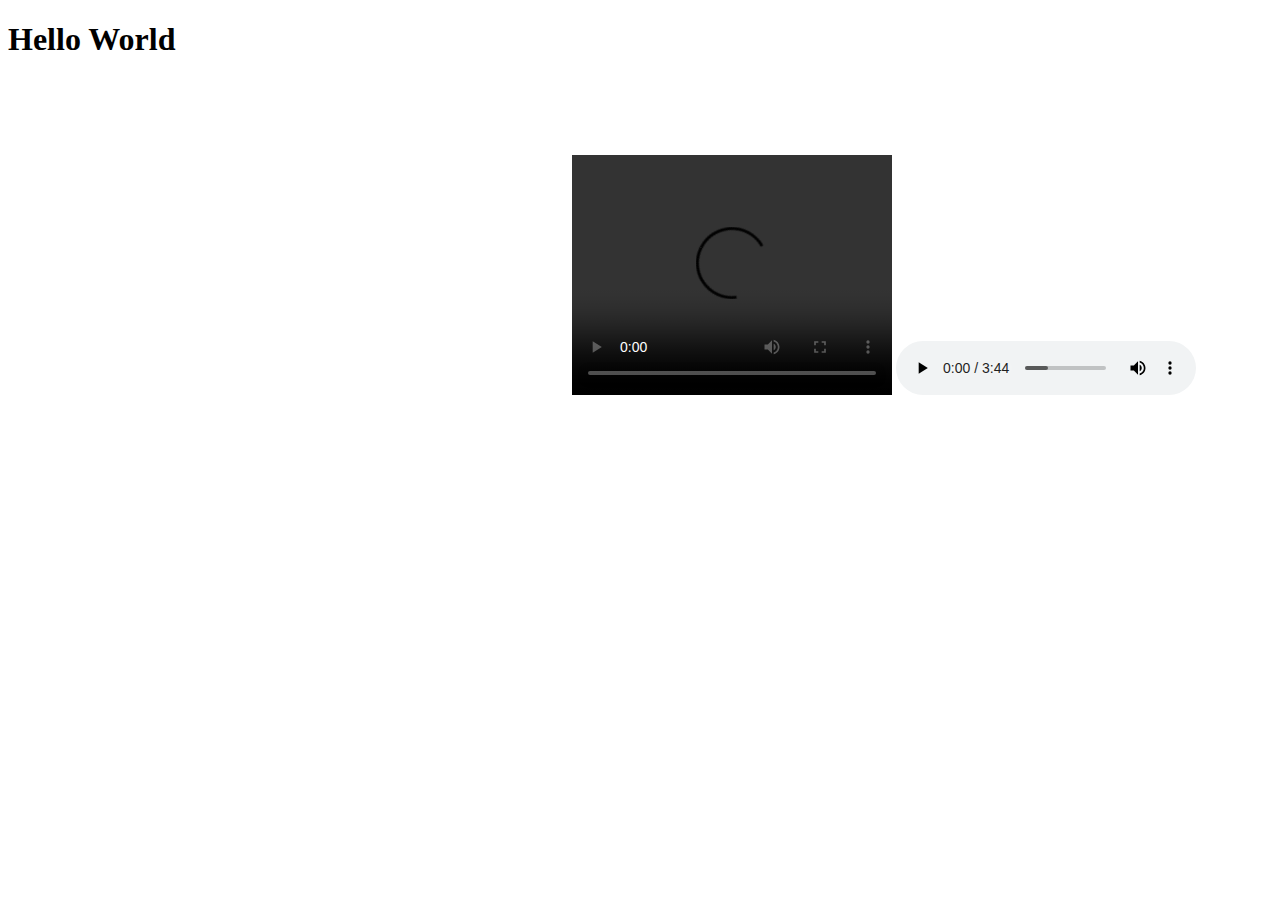
==== embeddingOriginalWork.html @ c4354b13 "Update embeddingOriginalWork.html" ====
<!DOCTYPE html>
<html>
    <head>
        <title>Original Work</title>
    </head>
    <body>
        <h1>Hello World</h1>
        <iframe 
                width="560" 
                height="315" 
                src="https://www.youtube.com/embed/g6iDZspbRMg?start=180?autoplay=1&cc_load_policy=1." 
                frameborder="0" 
                allow="autoplay; encrypted-media" 
                allowfullscreen>
        </iframe>
        
        <video width="320" height="240" controls>
          <source src="middle.mp4" type="video/mp4">
            Your browser does not support the video tag.
        </video>
        
        <audio controls>
          <source src="young.mp3" type="audio/mpeg">
            Your browser does not support the audio element.
        </audio>
    </body>
</html>
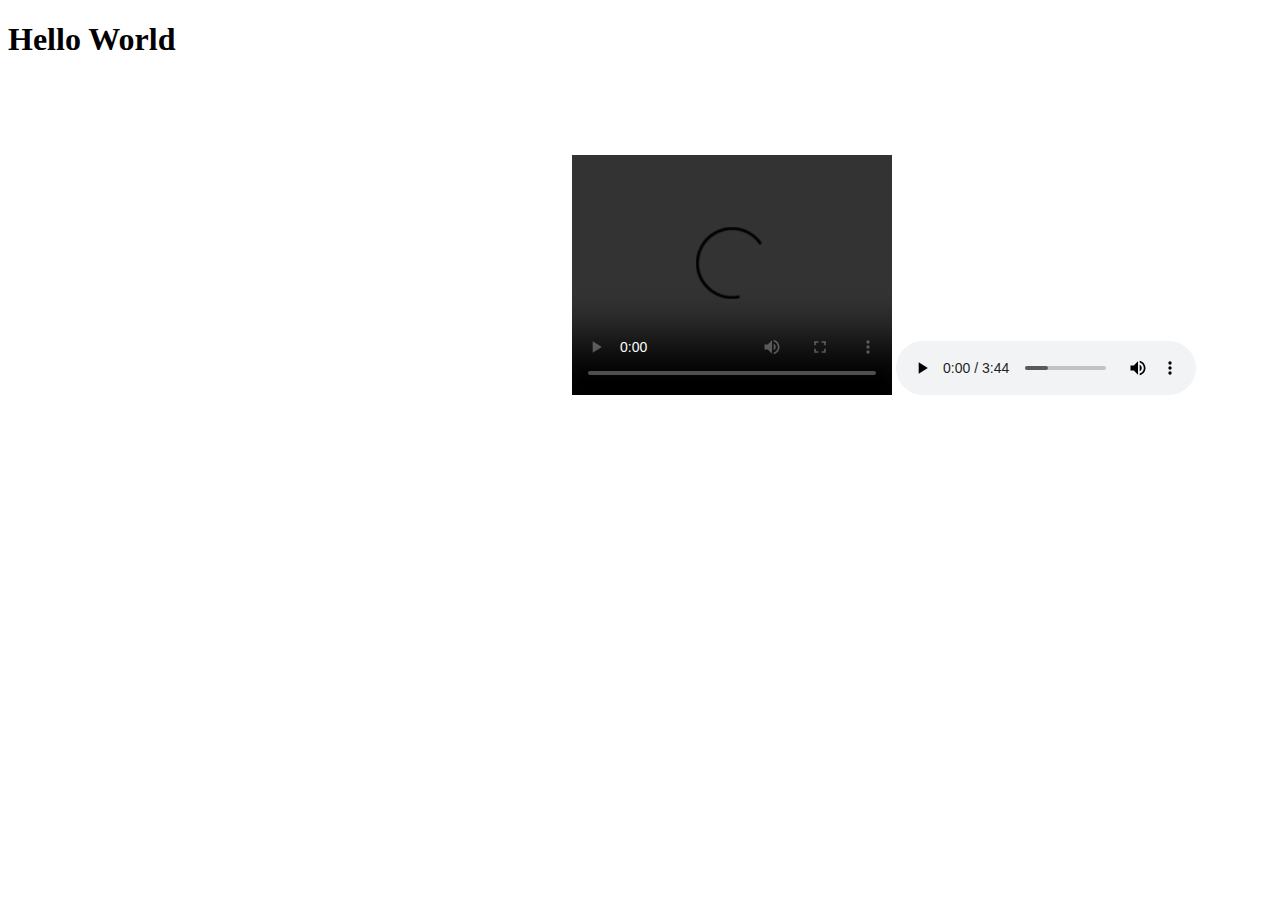
==== commit a82cd055: "Update embeddingOriginalWork.html" ====
--- a/embeddingOriginalWork.html
+++ b/embeddingOriginalWork.html
@@ -8,7 +8,7 @@
         <iframe 
                 width="560" 
                 height="315" 
-                src="https://www.youtube.com/embed/g6iDZspbRMg?start=180?autoplay=1&cc_load_policy=1." 
+                src="https://www.youtube.com/embed/g6iDZspbRMg?start=180?autoplay=1&cc_load_policy=1" 
                 frameborder="0" 
                 allow="autoplay; encrypted-media" 
                 allowfullscreen>
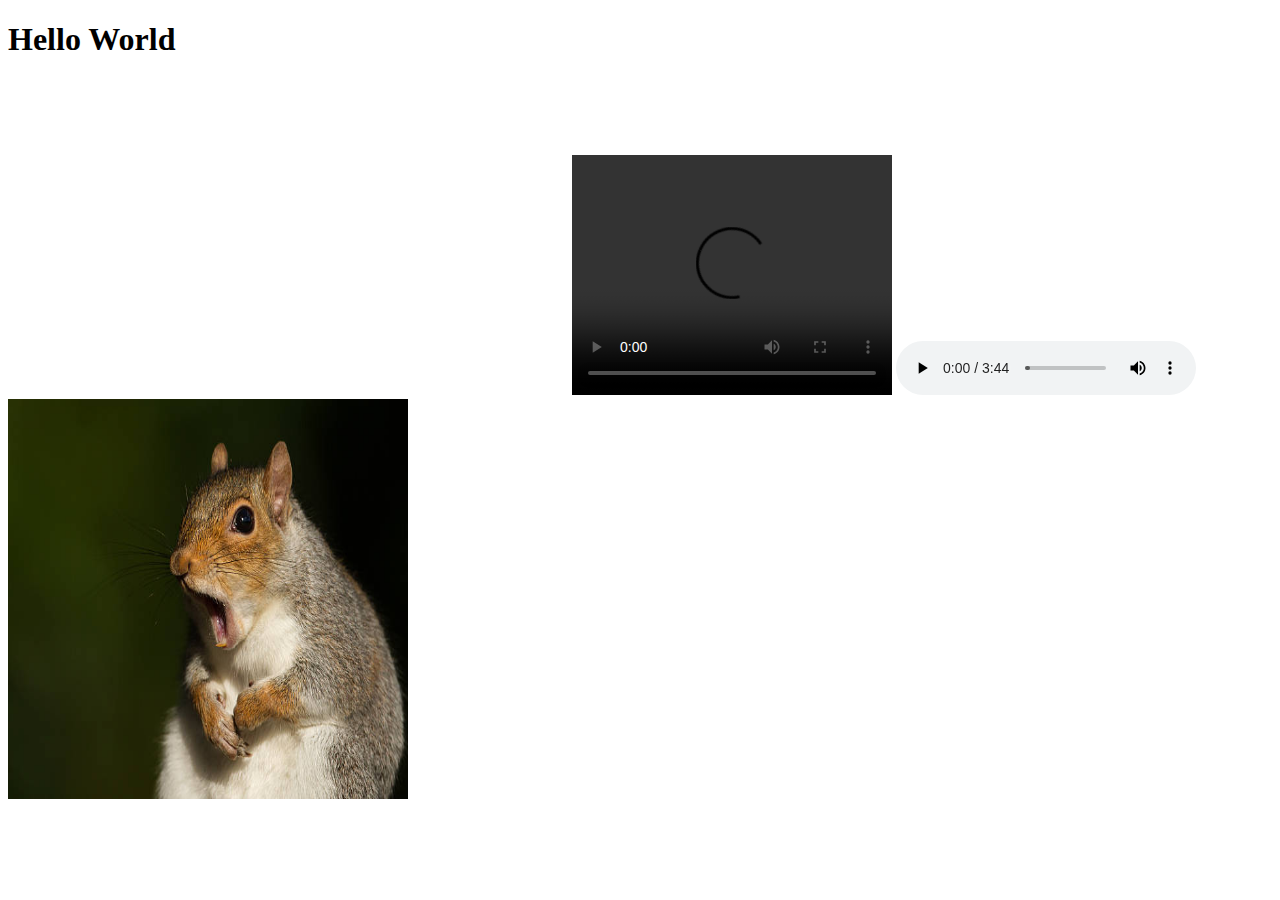
==== commit 76e1c0f6: "Update embeddingOriginalWork.html" ====
--- a/embeddingOriginalWork.html
+++ b/embeddingOriginalWork.html
@@ -8,7 +8,7 @@
         <iframe 
                 width="560" 
                 height="315" 
-                src="https://www.youtube.com/embed/g6iDZspbRMg?start=180?autoplay=1&cc_load_policy=1" 
+                src="https://www.youtube.com/embed/g6iDZspbRMg?start=180?autoplay=1" 
                 frameborder="0" 
                 allow="autoplay; encrypted-media" 
                 allowfullscreen>
@@ -23,5 +23,7 @@
           <source src="young.mp3" type="audio/mpeg">
             Your browser does not support the audio element.
         </audio>
+        
+        <object width="400" height="400" data="squirrel.jpg"></object>
     </body>
 </html>
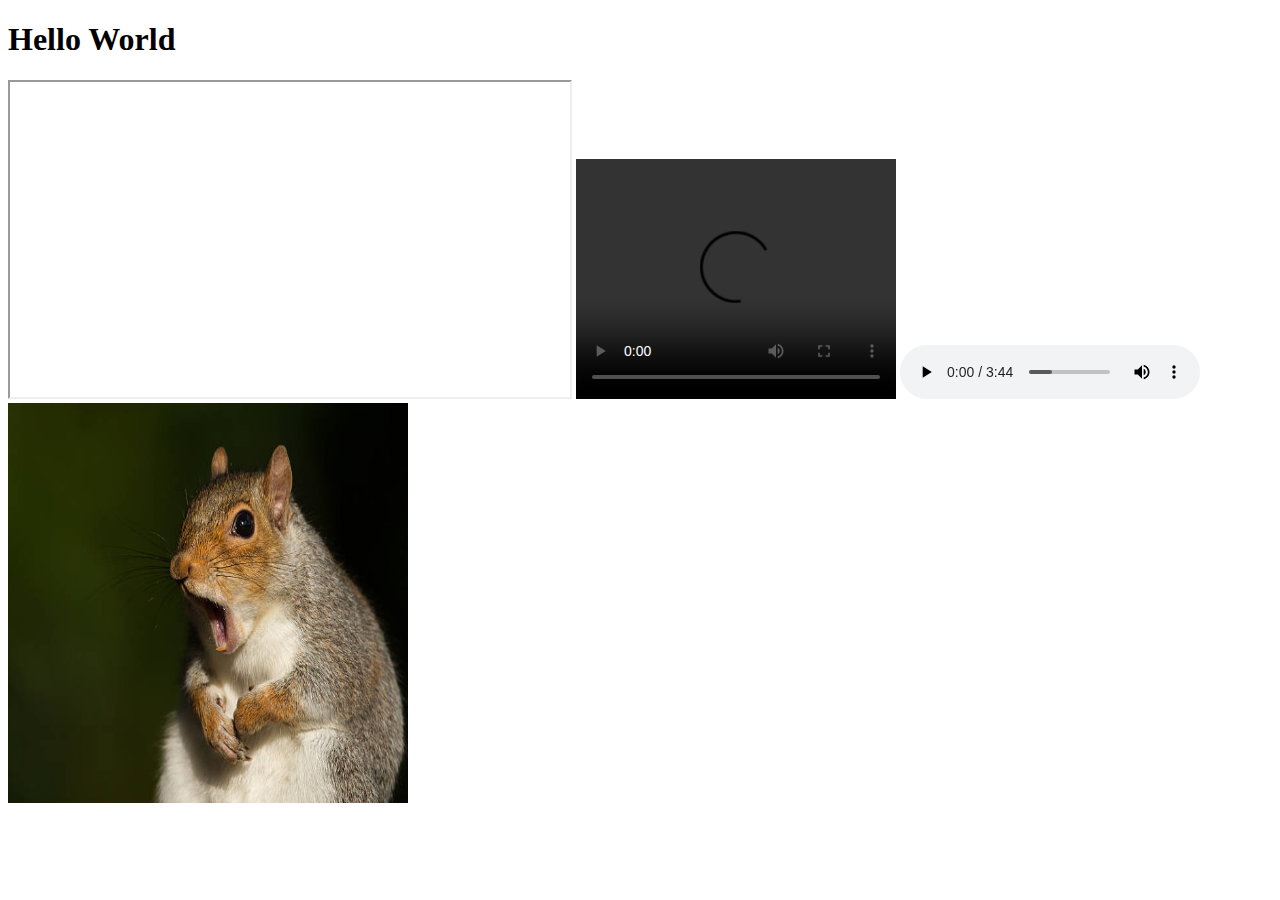
==== commit da290ab8: "Update embeddingOriginalWork.html" ====
--- a/embeddingOriginalWork.html
+++ b/embeddingOriginalWork.html
@@ -9,7 +9,7 @@
                 width="560" 
                 height="315" 
                 src="https://www.youtube.com/embed/g6iDZspbRMg?start=180?autoplay=1" 
-                frameborder="0" 
+                frameborder="1" 
                 allow="autoplay; encrypted-media" 
                 allowfullscreen>
         </iframe>
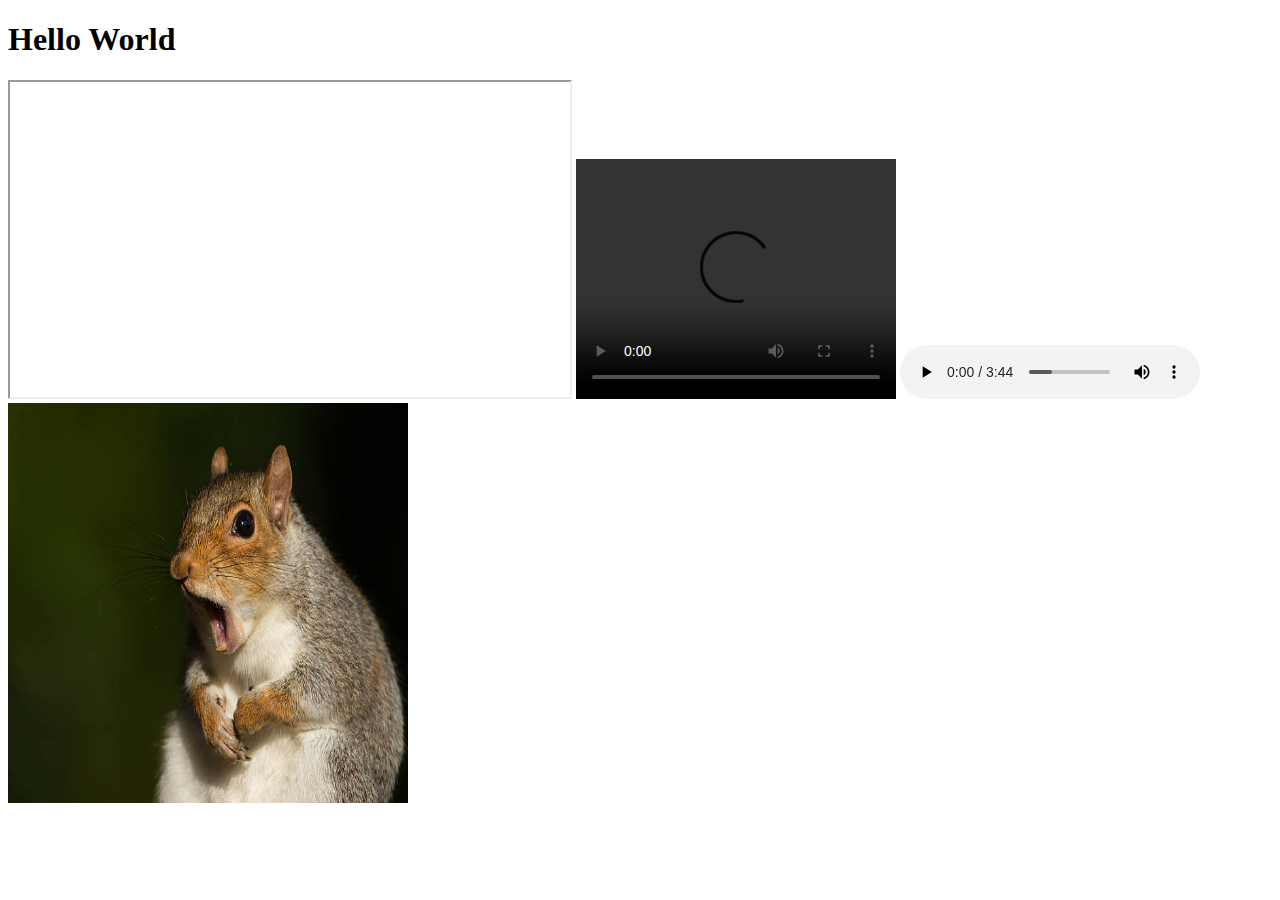
==== commit fe531ed0: "Update embeddingOriginalWork.html" ====
--- a/embeddingOriginalWork.html
+++ b/embeddingOriginalWork.html
@@ -8,7 +8,7 @@
         <iframe 
                 width="560" 
                 height="315" 
-                src="https://www.youtube.com/embed/g6iDZspbRMg?start=180?autoplay=1" 
+                src="https://www.youtube.com/embed/g6iDZspbRMg?start=180" 
                 frameborder="1" 
                 allow="autoplay; encrypted-media" 
                 allowfullscreen>
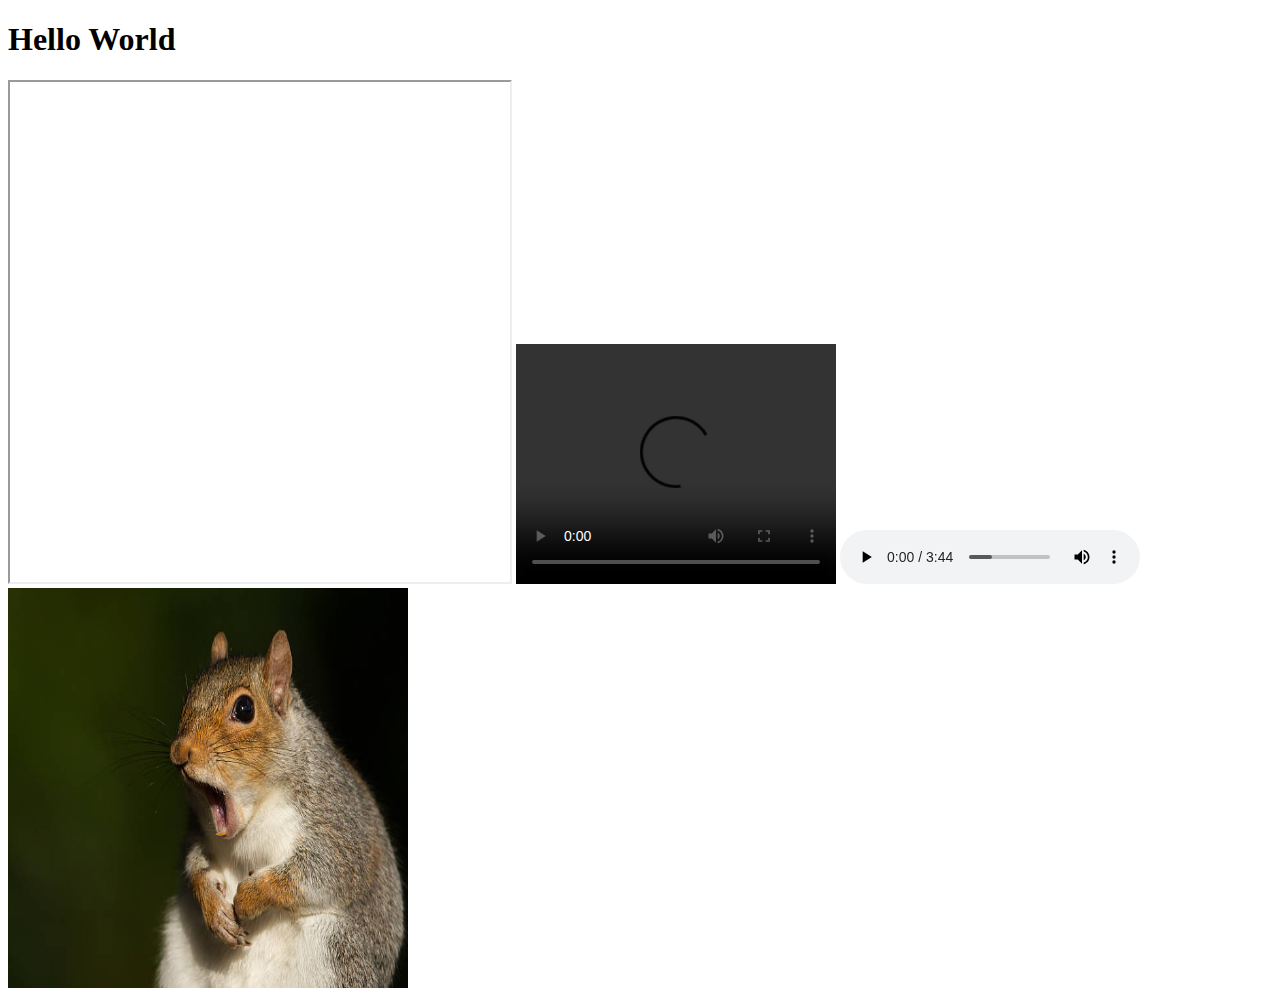
==== commit fddca1be: "Update embeddingOriginalWork.html" ====
--- a/embeddingOriginalWork.html
+++ b/embeddingOriginalWork.html
@@ -6,8 +6,8 @@
     <body>
         <h1>Hello World</h1>
         <iframe 
-                width="560" 
-                height="315" 
+                width="500" 
+                height="500" 
                 src="https://www.youtube.com/embed/g6iDZspbRMg?start=180" 
                 frameborder="1" 
                 allow="autoplay; encrypted-media" 
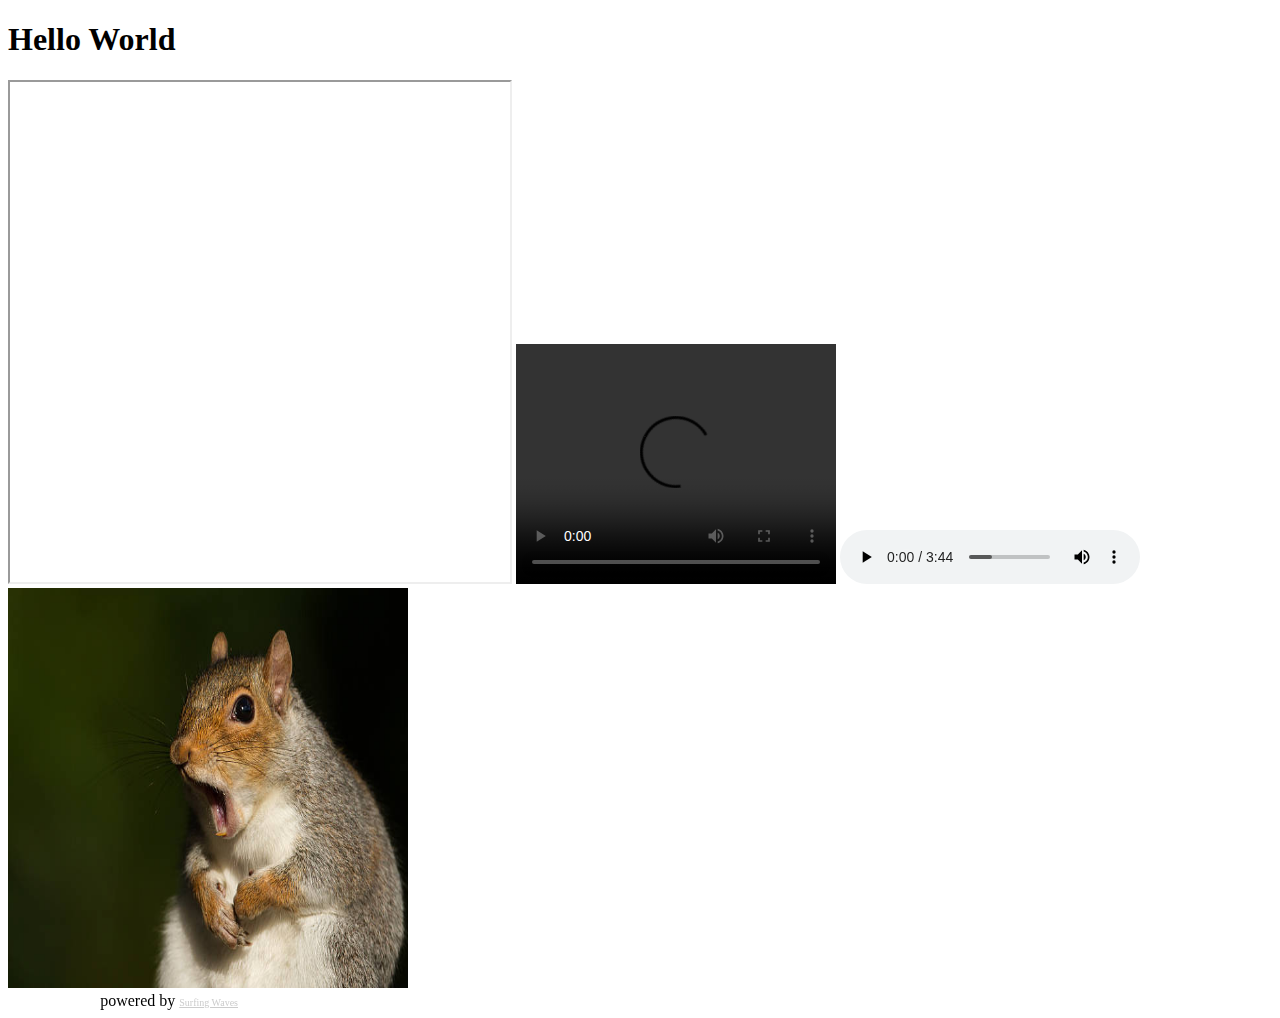
==== commit c3c851b6: "Update embeddingOriginalWork.html" ====
--- a/embeddingOriginalWork.html
+++ b/embeddingOriginalWork.html
@@ -25,5 +25,51 @@
         </audio>
         
         <object width="400" height="400" data="squirrel.jpg"></object>
+        
+        <!-- start sw-rss-feed code --> 
+        <script type="text/javascript"> 
+        <!-- 
+        rssfeed_url = new Array(); 
+        rssfeed_url[0]="http://www.surfing-waves.com/newsrss.xml";  
+        rssfeed_frame_width="230"; 
+        rssfeed_frame_height="260"; 
+        rssfeed_scroll="on"; 
+        rssfeed_scroll_step="6"; 
+        rssfeed_scroll_bar="off"; 
+        rssfeed_target="_blank"; 
+        rssfeed_font_size="12"; 
+        rssfeed_font_face=""; 
+        rssfeed_border="on"; 
+        rssfeed_css_url=""; 
+        rssfeed_title="on"; 
+        rssfeed_title_name=""; 
+        rssfeed_title_bgcolor="#3366ff"; 
+        rssfeed_title_color="#fff"; 
+        rssfeed_title_bgimage=""; 
+        rssfeed_footer="off"; 
+        rssfeed_footer_name="rss feed"; 
+        rssfeed_footer_bgcolor="#fff"; 
+        rssfeed_footer_color="#333"; 
+        rssfeed_footer_bgimage=""; 
+        rssfeed_item_title_length="50"; 
+        rssfeed_item_title_color="#666"; 
+        rssfeed_item_bgcolor="#fff"; 
+        rssfeed_item_bgimage=""; 
+        rssfeed_item_border_bottom="on"; 
+        rssfeed_item_source_icon="off"; 
+        rssfeed_item_date="off"; 
+        rssfeed_item_description="on"; 
+        rssfeed_item_description_length="120"; 
+        rssfeed_item_description_color="#666"; 
+        rssfeed_item_description_link_color="#333"; 
+        rssfeed_item_description_tag="off"; 
+        rssfeed_no_items="0"; 
+        rssfeed_cache = "1050964ca0853345e79e7b77acc1591b"; 
+        //--> 
+        </script> 
+        <script type="text/javascript" src="//feed.surfing-waves.com/js/rss-feed.js"></script> 
+        <!-- The link below helps keep this service FREE, and helps other people find the SW widget. Please be cool and keep it! Thanks. --> 
+        <div style="text-align:right; width:230px;">powered by <a href="http://www.surfing-waves.com" rel="noopener" target="_blank" style="color:#ccc;font-size:10px">Surfing Waves</a></div> 
+        <!-- end sw-rss-feed code -->
     </body>
 </html>
